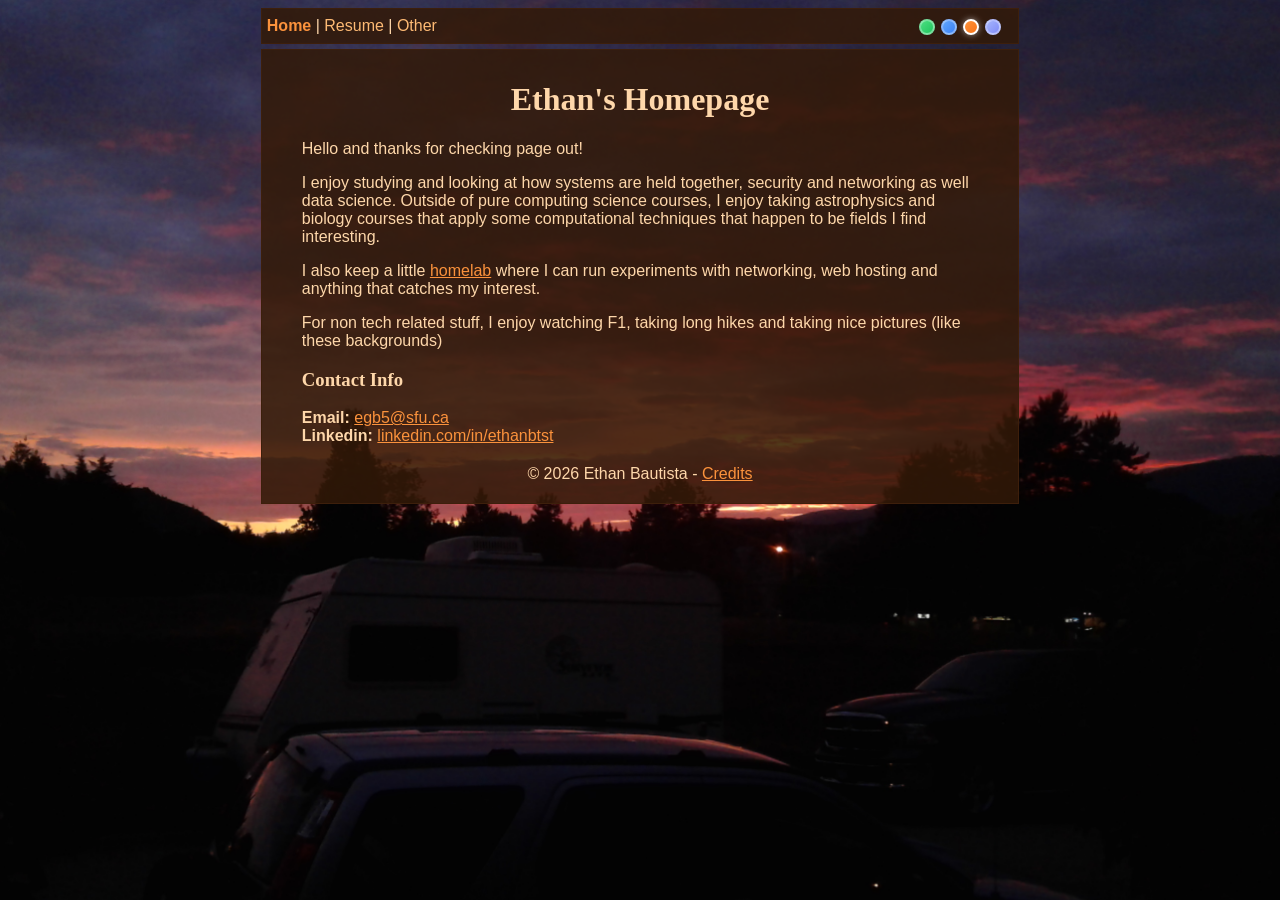
==== index.html @ 1120d5aa "Added credits, fixed title, updated resume" ====
<!DOCTYPE html>
<html lang="en" class="season-fall">

<head>
    <meta charset="UTF-8">
    <meta name="viewport" content="width=device-width, initial-scale=1.0">
    <link href="https://db.onlinewebfonts.com/c/a56f956c8246b0f4dd0c5b24fce859f1?family=DFPPOPCorn-W12"
        rel="stylesheet">
    <link rel="shortcut icon" href="/assets/theme/fall.ico">
    <link rel="stylesheet" href="/assets/css/style.css">
    <link rel="stylesheet" href="/assets/css/theme.css">
    <title>Home</title>
</head>

<body>
    <script>
        (function () {
            var saved = localStorage.getItem('theme-season');
            if (saved) {
                document.documentElement.className = 'season-' + saved;
            }
        })();
    </script>


    <nav>
        <div id="nav" class="layout">
            <div class="nav-left">
                <strong href="/">Home</strong> |
                <a href="/assets/files/resume.pdf">Resume</a> |
                <a href="/other">Other</a>
            </div>
            <div id="theme-switcher" class="nav-right">
                <button class="theme-btn theme-spring" data-label="Spring"></button>
                <button class="theme-btn theme-summer" data-label="Summer"></button>
                <button class="theme-btn theme-fall" data-label="Fall"></button>
                <button class="theme-btn theme-winter" data-label="Winter"></button>
            </div>
        </div>
    </nav>

    <main>
        <div id="layout-content" class="layout">
            <h1>Ethan's Homepage</h1>

            <p>
                Hello and thanks for checking page out!
            </p>
            <p>
                I enjoy studying and looking at how systems are held together, security
                and networking as well data science. Outside of pure computing science
                courses, I enjoy taking astrophysics and biology courses that apply some
                computational techniques that happen to be fields I find interesting.
            </p>
            <p>
                I also keep a little <a href="/homelab">homelab</a> where I can run
                experiments with networking, web hosting and anything that catches my
                interest.
            </p>

            <p>
                For non tech related stuff, I enjoy watching F1, taking long hikes and 
                taking nice pictures (like these backgrounds)
            </p>

            <h3>Contact Info</h3>
            <b>Email: </b><a href="mailto:egb5@sfu.ca">egb5@sfu.ca</a><br>
            <b>Linkedin: </b><a href="https://www.linkedin.com/in/ethanbtst"
                target="_blank">linkedin.com/in/ethanbtst</a>

            <div id="credits">
                <p class="credits">© 2026 Ethan Bautista - <a href="/credits">Credits</a></p>
            </div>
        </div>
    </main>
    <script src="/assets/js/theme-picker.js"></script>
</body>

</html>
---- assets/css/style.css ----
:root {
    /* Default / Winter theme colors */
    --header-color: #0f1a2e;
    --menu-color: #0f1e3ceb;
    --bg-color: rgba(20, 40, 80, 0.75);

    --menu-category-color: #93c5fd;
    --menu-current-color: #60a5fa;
    --menu-item-color: #cbd5e1;
    --menu-link-hover: #f472b6;

    --content-bg: rgba(15, 20, 40, 0.85);
    --content-text: #e2e8f0;
    --content-link: #60a5fa;
    --border-color: rgba(148, 163, 184, 0.2);

}



/* General stuff */

body {
    font-family: -apple-system, BlinkMacSystemFont, Roboto, Helvetica, Arial, sans-serif;
    background-attachment: fixed;
    background-repeat: no-repeat;
    background-size: cover;
}

.layout {
    font-size: 16px;

    margin-left: 20%;
    margin-right: 20%;
    margin-top: 5px;
    margin-bottom: 5px;

    padding-left: 5px;
    padding-right: 5px;

    border: 1px solid var(--header-color);
    background-color: var(--content-bg);
    color: var(--content-text);
}

@media screen and (max-width: 1200px) {
    .layout {
        margin-left: 5%;
        margin-right: 5%;
    }
}

a { color: var(--content-link) }
a:hover,
a:hover > tt {
    color: var(--menu-link-hover);
}


/* Nav */

div#nav{
    display: flex;
    align-items: center;
    justify-content: space-between;
}

div .nav-left {
    text-align: left;
}

nav div a {
    text-decoration: none;
    color: var(--menu-category-color);
}

nav div strong {
    color: var(--menu-current-color);
    font-weight: 600;
}

div .nav-right {
    text-align: right;
}


/* Main content */

div#layout {
    padding-bottom: 0;
    display: inline-block;
}

#layout-content {
    padding-left: 40px;
    padding-right: 40px;
    padding-top: 10px;
    padding-bottom: 20px;
}

h1, h2, h3, h4{
    font-family: DFPPOPCorn-W12;
}

h1 {
    text-align: center;
}

div#credits {
    text-align: center;
    padding-top: 20px;
    position: relative;
}

.credits {
    margin: 0;
    text-decoration: none;
}
---- assets/css/theme.css ----
/* Spring theme */
html.season-spring {
    --header-color: #0b3d1a;
    --menu-color: #0a4623eb;
    --bg-color: #145a2da6;

    --menu-category-color: #86efac;
    --menu-current-color: #4ade80;
    --menu-item-color: #bbf7d0;
    --menu-link-hover: #fb7185;

    --content-bg: #0a3214d9;
    --content-text: #dcfce7;
    --content-link: #4ade80;
    --border-color: rgba(134, 239, 172, 0.15);
}

/* Summer theme */
html.season-summer {
    --header-color: #0c2d5e;
    --menu-color: #0a2d5aeb;
    --bg-color: #0f3c78b3;

    --menu-category-color: #fde68a;
    --menu-current-color: #fbbf24;
    --menu-item-color: #fef3c7;
    --menu-link-hover: #fb923c;

    --content-bg: #0a234bd9;
    --content-text: #fef3c7;
    --content-link: #fbbf24;
    --border-color: #fde68a26;
}

/* Fall theme */
html.season-fall {
    --header-color: #3d1f0b;
    --menu-color: #3c1e0aeb;
    --bg-color: #50280fb3;

    --menu-category-color: #fdba74;
    --menu-current-color: #fb923c;
    --menu-item-color: #fed7aa;
    --menu-link-hover: #ef4444;

    --content-bg: #321908d9;
    --content-text: #fed7aa;
    --content-link: #fb923c;
    --border-color: #fdba7426;
}

/* Winter theme */
html.season-winter {
    --header-color: #0f1a2e;
    --menu-color: #0f1e3ceb;
    --bg-color: #142850bf;

    --menu-category-color: #93c5fd;
    --menu-current-color: #60a5fa;
    --menu-item-color: #cbd5e1;
    --menu-link-hover: #f472b6;

    --content-bg: #0f1428d9;
    --content-text: #e2e8f0;
    --content-link: #60a5fa;
    --border-color: #94a3b833;
}

/* Season-specific backgrounds */
html.season-spring body {
    background-image: url("../theme/spring-bg.jpg");
}

html.season-summer body {
    background-image: url("../theme/summer-bg.jpg");
}

html.season-fall body {
    background-image: url("../theme/fall-bg.jpg");
}

html.season-winter body {
    background-image: url("../theme/winter-bg.jpg");
}


#theme-switcher {
    display: flex;
    gap: 6px;
    justify-content: center;
    padding: 10px 12px 8px 12px;
    align-items: center;
}

.theme-btn {
    width: 16px;
    height: 16px;
    border-radius: 50%;
    border: 2px solid rgba(255, 255, 255, 0.35);
    cursor: pointer;
    transition: all 0.2s ease;
}

.theme-btn:hover {
    transform: scale(1.25);
    border-color: rgba(255, 255, 255, 0.85);
}

.theme-btn.active {
    border-color: #fff;
    box-shadow: 0 0 6px rgba(255, 255, 255, 0.5);
}

.theme-spring { background: linear-gradient(135deg, #4ade80, #22c55e); }
.theme-summer { background: linear-gradient(135deg, #60a5fa, #3b82f6); }
.theme-fall    { background: linear-gradient(135deg, #fb923c, #f97316); }
.theme-winter  { background: linear-gradient(135deg, #a5b4fc, #818cf8); }
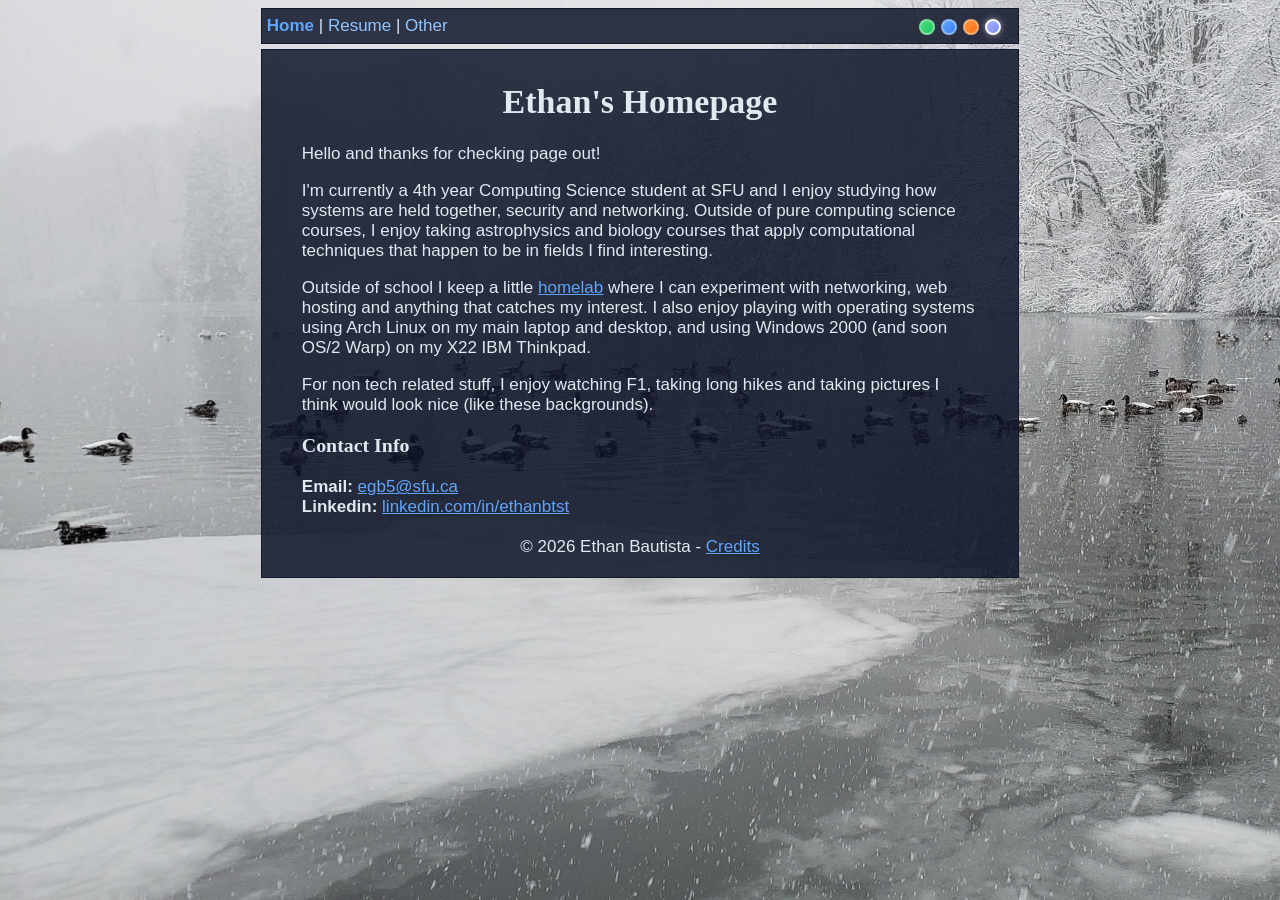
==== commit b93af67d: "Agent host session 7ed91071-4ba3-4cce-98f6-a604d2a6c4ba - baseline checkpoint" ====
--- a/index.html
+++ b/index.html
@@ -1,12 +1,12 @@
 <!DOCTYPE html>
-<html lang="en" class="season-fall">
+<html lang="en" class="season-winter">
 
 <head>
     <meta charset="UTF-8">
     <meta name="viewport" content="width=device-width, initial-scale=1.0">
     <link href="https://db.onlinewebfonts.com/c/a56f956c8246b0f4dd0c5b24fce859f1?family=DFPPOPCorn-W12"
         rel="stylesheet">
-    <link rel="shortcut icon" href="/assets/theme/fall.ico">
+    <link rel="shortcut icon" href="/assets/theme/winter.ico">
     <link rel="stylesheet" href="/assets/css/style.css">
     <link rel="stylesheet" href="/assets/css/theme.css">
     <title>Home</title>
@@ -47,20 +47,22 @@
                 Hello and thanks for checking page out!
             </p>
             <p>
-                I enjoy studying and looking at how systems are held together, security
-                and networking as well data science. Outside of pure computing science
-                courses, I enjoy taking astrophysics and biology courses that apply some
-                computational techniques that happen to be fields I find interesting.
+                I'm currently a 4th year Computing Science student at SFU and I enjoy 
+                studying how systems are held together, security and networking.
+                Outside of pure computing science courses, I enjoy taking astrophysics 
+                and biology courses that apply computational techniques that 
+                happen to be in fields I find interesting.
             </p>
             <p>
-                I also keep a little <a href="/homelab">homelab</a> where I can run
-                experiments with networking, web hosting and anything that catches my
-                interest.
+                Outside of school I keep a little <a href="/homelab">homelab</a> where I can 
+                experiment with networking, web hosting and anything that catches my
+                interest. I also enjoy playing with operating systems using Arch Linux
+                on my main laptop and desktop, and using Windows 2000 (and soon OS/2 Warp) on
+                my X22 IBM Thinkpad.
             </p>
-
             <p>
                 For non tech related stuff, I enjoy watching F1, taking long hikes and 
-                taking nice pictures (like these backgrounds)
+                taking pictures I think would look nice (like these backgrounds).
             </p>
 
             <h3>Contact Info</h3>
--- a/assets/css/style.css
+++ b/assets/css/style.css
@@ -2,24 +2,21 @@
     /* Default / Winter theme colors */
     --header-color: #0f1a2e;
     --menu-color: #0f1e3ceb;
-    --bg-color: rgba(20, 40, 80, 0.75);
+    --bg-color: #142850bf;
 
     --menu-category-color: #93c5fd;
     --menu-current-color: #60a5fa;
     --menu-item-color: #cbd5e1;
     --menu-link-hover: #f472b6;
 
-    --content-bg: rgba(15, 20, 40, 0.85);
+    --content-bg: #0f1428d9;
     --content-text: #e2e8f0;
     --content-link: #60a5fa;
-    --border-color: rgba(148, 163, 184, 0.2);
+    --border-color: #94a3b833;
 
 }
 
-
-
 /* General stuff */
-
 body {
     font-family: -apple-system, BlinkMacSystemFont, Roboto, Helvetica, Arial, sans-serif;
     background-attachment: fixed;
@@ -28,7 +25,7 @@
 }
 
 .layout {
-    font-size: 16px;
+    font-size: 17px;
 
     margin-left: 20%;
     margin-right: 20%;
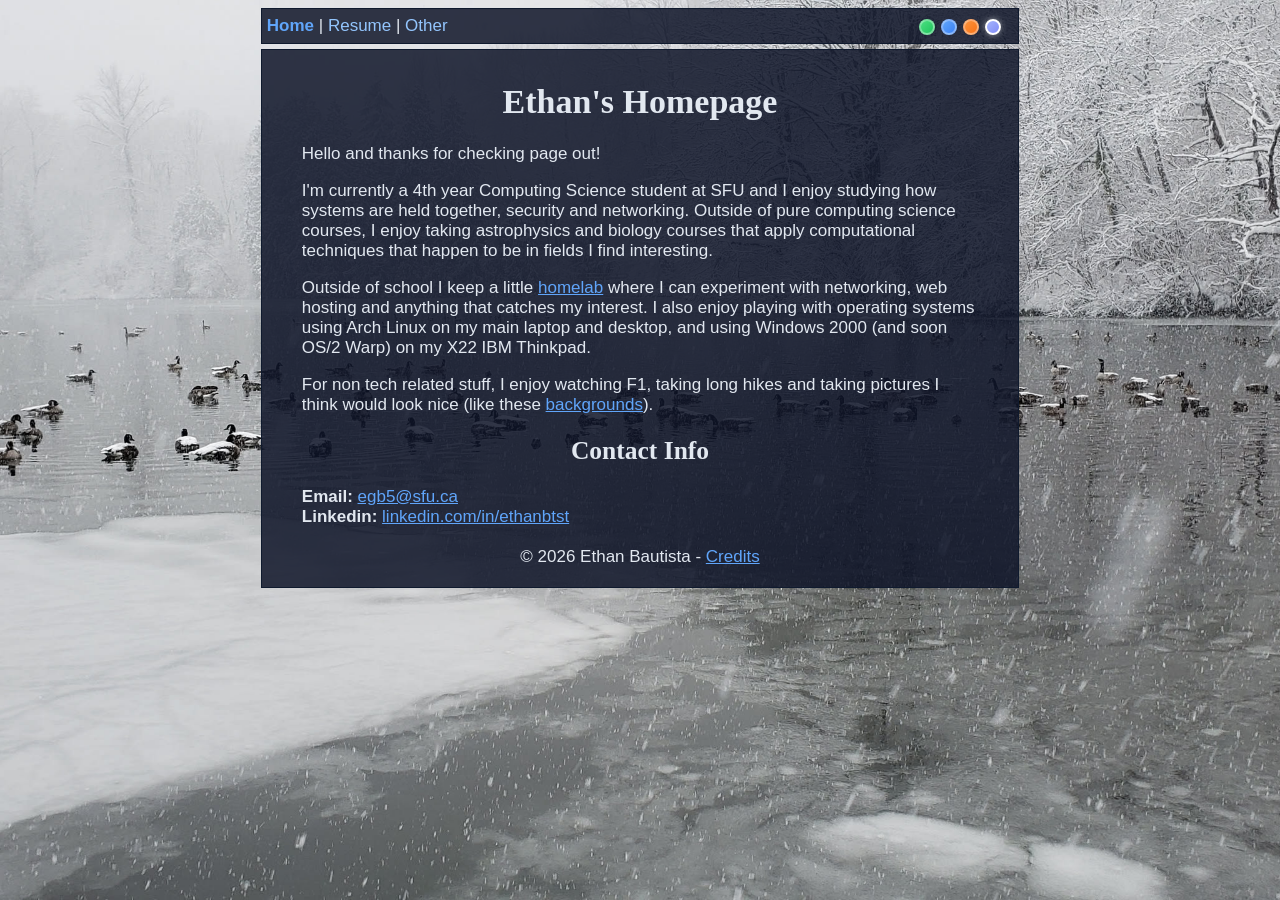
==== commit d6f2e366: "Added photos page and changed a few other things" ====
--- a/index.html
+++ b/index.html
@@ -62,10 +62,10 @@
             </p>
             <p>
                 For non tech related stuff, I enjoy watching F1, taking long hikes and 
-                taking pictures I think would look nice (like these backgrounds).
+                taking pictures I think would look nice (like these <a href="/photos">backgrounds</a>).
             </p>
 
-            <h3>Contact Info</h3>
+            <h2>Contact Info</h2>
             <b>Email: </b><a href="mailto:egb5@sfu.ca">egb5@sfu.ca</a><br>
             <b>Linkedin: </b><a href="https://www.linkedin.com/in/ethanbtst"
                 target="_blank">linkedin.com/in/ethanbtst</a>
--- a/assets/css/style.css
+++ b/assets/css/style.css
@@ -22,6 +22,7 @@
     background-attachment: fixed;
     background-repeat: no-repeat;
     background-size: cover;
+    background-position: center;
 }
 
 .layout {
@@ -40,6 +41,7 @@
     color: var(--content-text);
 }
 
+/* Small screen stuff */
 @media screen and (max-width: 1200px) {
     .layout {
         margin-left: 5%;
@@ -97,9 +99,6 @@
 
 h1, h2, h3, h4{
     font-family: DFPPOPCorn-W12;
-}
-
-h1 {
     text-align: center;
 }
 
--- a/assets/css/theme.css
+++ b/assets/css/theme.css
@@ -12,7 +12,7 @@
     --content-bg: #0a3214d9;
     --content-text: #dcfce7;
     --content-link: #4ade80;
-    --border-color: rgba(134, 239, 172, 0.15);
+    --border-color: #86efac26;
 }
 
 /* Summer theme */
@@ -67,21 +67,10 @@
 }
 
 /* Season-specific backgrounds */
-html.season-spring body {
-    background-image: url("../theme/spring-bg.jpg");
-}
-
-html.season-summer body {
-    background-image: url("../theme/summer-bg.jpg");
-}
-
-html.season-fall body {
-    background-image: url("../theme/fall-bg.jpg");
-}
-
-html.season-winter body {
-    background-image: url("../theme/winter-bg.jpg");
-}
+html.season-spring body { background-image: url("/assets/theme/spring-bg.jpg"); }
+html.season-summer body { background-image: url("/assets/theme/summer-bg.jpg"); }
+html.season-fall   body { background-image: url("/assets/theme/fall-bg.jpg"); }
+html.season-winter body { background-image: url("/assets/theme/winter-bg.jpg"); }
 
 
 #theme-switcher {
@@ -96,22 +85,22 @@
     width: 16px;
     height: 16px;
     border-radius: 50%;
-    border: 2px solid rgba(255, 255, 255, 0.35);
+    border: 2px solid #ffffff59;
     cursor: pointer;
     transition: all 0.2s ease;
 }
 
 .theme-btn:hover {
     transform: scale(1.25);
-    border-color: rgba(255, 255, 255, 0.85);
+    border-color: #ffffffd9;
 }
 
 .theme-btn.active {
     border-color: #fff;
-    box-shadow: 0 0 6px rgba(255, 255, 255, 0.5);
+    box-shadow: 0 0 6px #ffffff80;
 }
 
 .theme-spring { background: linear-gradient(135deg, #4ade80, #22c55e); }
 .theme-summer { background: linear-gradient(135deg, #60a5fa, #3b82f6); }
-.theme-fall    { background: linear-gradient(135deg, #fb923c, #f97316); }
-.theme-winter  { background: linear-gradient(135deg, #a5b4fc, #818cf8); }+.theme-fall   { background: linear-gradient(135deg, #fb923c, #f97316); }
+.theme-winter { background: linear-gradient(135deg, #a5b4fc, #818cf8); }
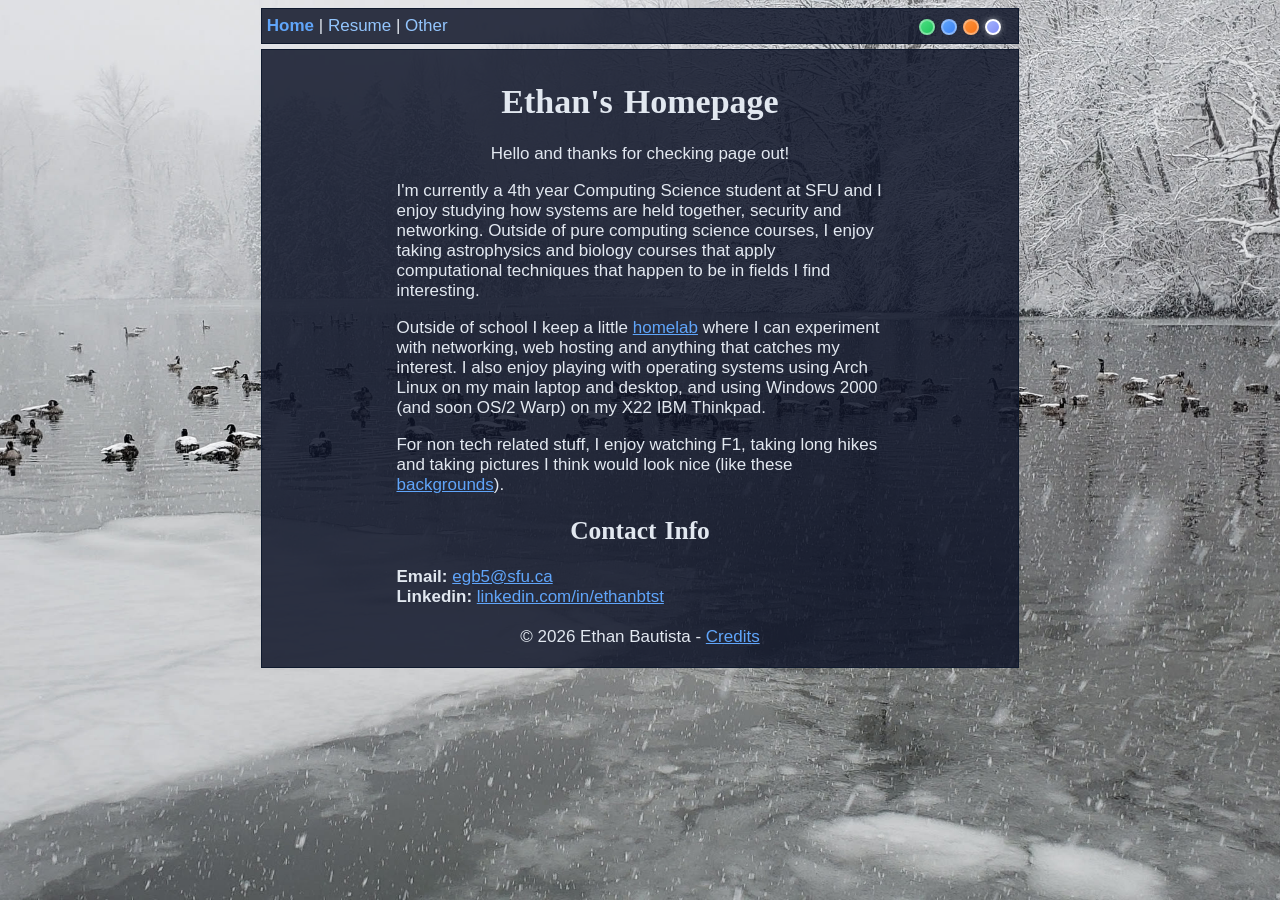
==== commit e3809395: "Agent host session 237caa4f-64f7-47c2-b909-401957c9a300 - baseline checkpoint" ====
--- a/index.html
+++ b/index.html
@@ -43,33 +43,34 @@
         <div id="layout-content" class="layout">
             <h1>Ethan's Homepage</h1>
 
-            <p>
-                Hello and thanks for checking page out!
-            </p>
-            <p>
-                I'm currently a 4th year Computing Science student at SFU and I enjoy 
-                studying how systems are held together, security and networking.
-                Outside of pure computing science courses, I enjoy taking astrophysics 
-                and biology courses that apply computational techniques that 
-                happen to be in fields I find interesting.
-            </p>
-            <p>
-                Outside of school I keep a little <a href="/homelab">homelab</a> where I can 
-                experiment with networking, web hosting and anything that catches my
-                interest. I also enjoy playing with operating systems using Arch Linux
-                on my main laptop and desktop, and using Windows 2000 (and soon OS/2 Warp) on
-                my X22 IBM Thinkpad.
-            </p>
-            <p>
-                For non tech related stuff, I enjoy watching F1, taking long hikes and 
-                taking pictures I think would look nice (like these <a href="/photos">backgrounds</a>).
-            </p>
+            <div class="content">
+                <p class="centre">
+                    Hello and thanks for checking page out!
+                </p>
+                <p>
+                    I'm currently a 4th year Computing Science student at SFU and I enjoy
+                    studying how systems are held together, security and networking.
+                    Outside of pure computing science courses, I enjoy taking astrophysics
+                    and biology courses that apply computational techniques that
+                    happen to be in fields I find interesting.
+                </p>
+                <p>
+                    Outside of school I keep a little <a href="/homelab">homelab</a> where I can
+                    experiment with networking, web hosting and anything that catches my
+                    interest. I also enjoy playing with operating systems using Arch Linux
+                    on my main laptop and desktop, and using Windows 2000 (and soon OS/2 Warp) on
+                    my X22 IBM Thinkpad.
+                </p>
+                <p>
+                    For non tech related stuff, I enjoy watching F1, taking long hikes and
+                    taking pictures I think would look nice (like these <a href="/photos">backgrounds</a>).
+                </p>
+            <h2>Contact Info</h2>
 
-            <h2>Contact Info</h2>
-            <b>Email: </b><a href="mailto:egb5@sfu.ca">egb5@sfu.ca</a><br>
-            <b>Linkedin: </b><a href="https://www.linkedin.com/in/ethanbtst"
-                target="_blank">linkedin.com/in/ethanbtst</a>
-
+                <b>Email: </b><a href="mailto:egb5@sfu.ca">egb5@sfu.ca</a><br>
+                <b>Linkedin: </b><a href="https://www.linkedin.com/in/ethanbtst"
+                    target="_blank">linkedin.com/in/ethanbtst</a>
+            </div>
             <div id="credits">
                 <p class="credits">© 2026 Ethan Bautista - <a href="/credits">Credits</a></p>
             </div>
--- a/assets/css/style.css
+++ b/assets/css/style.css
@@ -1,3 +1,13 @@
+@font-face {
+  font-family:DFPPOPCorn-W12;
+  font-style:normal;
+  font-display:swap;
+  src:local("Open Sans Light "),
+  local("Open Sans-Light"),
+  url(/assets/css/DFP-PopCorn-W12-DKEJT.woff) format("woff2"),
+  url(/assets/css/DFP-PopCorn-W12-DKEJT.woff) format("woff")
+}
+
 :root {
     /* Default / Winter theme colors */
     --header-color: #0f1a2e;
@@ -42,11 +52,17 @@
 }
 
 /* Small screen stuff */
-@media screen and (max-width: 1200px) {
+@media screen and (max-width: 1000px) {
     .layout {
-        margin-left: 5%;
-        margin-right: 5%;
+        margin-left: 5% !important;
+        margin-right: 5% !important;
     }
+
+    .content {
+        padding-left: 0% !important;
+        padding-right: 0% !important;    
+    }
+
 }
 
 a { color: var(--content-link) }
@@ -97,6 +113,15 @@
     padding-bottom: 20px;
 }
 
+.centre {
+    text-align: center;
+}
+
+.content {
+    padding-left: 14%;
+    padding-right: 14%;
+}
+
 h1, h2, h3, h4{
     font-family: DFPPOPCorn-W12;
     text-align: center;
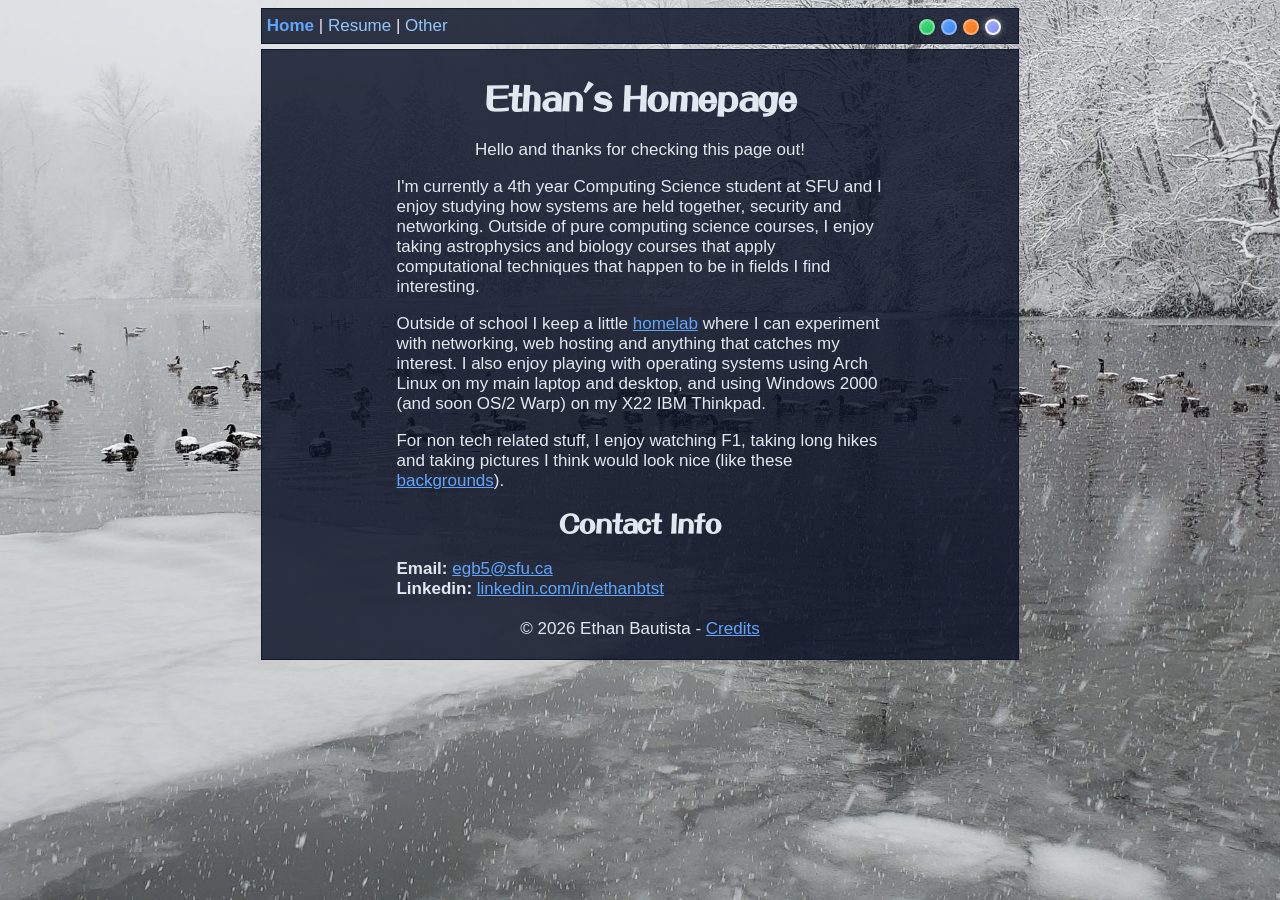
==== commit fa4385a0: "Changed formatting of pages and downloaded font" ====
--- a/index.html
+++ b/index.html
@@ -4,8 +4,6 @@
 <head>
     <meta charset="UTF-8">
     <meta name="viewport" content="width=device-width, initial-scale=1.0">
-    <link href="https://db.onlinewebfonts.com/c/a56f956c8246b0f4dd0c5b24fce859f1?family=DFPPOPCorn-W12"
-        rel="stylesheet">
     <link rel="shortcut icon" href="/assets/theme/winter.ico">
     <link rel="stylesheet" href="/assets/css/style.css">
     <link rel="stylesheet" href="/assets/css/theme.css">
@@ -45,7 +43,7 @@
 
             <div class="content">
                 <p class="centre">
-                    Hello and thanks for checking page out!
+                    Hello and thanks for checking this page out!
                 </p>
                 <p>
                     I'm currently a 4th year Computing Science student at SFU and I enjoy
--- a/assets/css/style.css
+++ b/assets/css/style.css
@@ -2,10 +2,7 @@
   font-family:DFPPOPCorn-W12;
   font-style:normal;
   font-display:swap;
-  src:local("Open Sans Light "),
-  local("Open Sans-Light"),
-  url(/assets/css/DFP-PopCorn-W12-DKEJT.woff) format("woff2"),
-  url(/assets/css/DFP-PopCorn-W12-DKEJT.woff) format("woff")
+  src:url(/assets/css/DFPPOPCorn-W12.woff) format("woff")
 }
 
 :root {
@@ -51,19 +48,7 @@
     color: var(--content-text);
 }
 
-/* Small screen stuff */
-@media screen and (max-width: 1000px) {
-    .layout {
-        margin-left: 5% !important;
-        margin-right: 5% !important;
-    }
 
-    .content {
-        padding-left: 0% !important;
-        padding-right: 0% !important;    
-    }
-
-}
 
 a { color: var(--content-link) }
 a:hover,
@@ -115,6 +100,7 @@
 
 .centre {
     text-align: center;
+    padding: 0;
 }
 
 .content {
@@ -136,4 +122,18 @@
 .credits {
     margin: 0;
     text-decoration: none;
+}
+
+/* Small screen stuff */
+@media screen and (max-width: 1000px) {
+    .layout {
+        margin-left: 5%;
+        margin-right: 5%;
+        font-size: 14px;
+    }
+
+    .content {
+        padding-left: 0%;
+        padding-right: 0%;    
+    }
 }
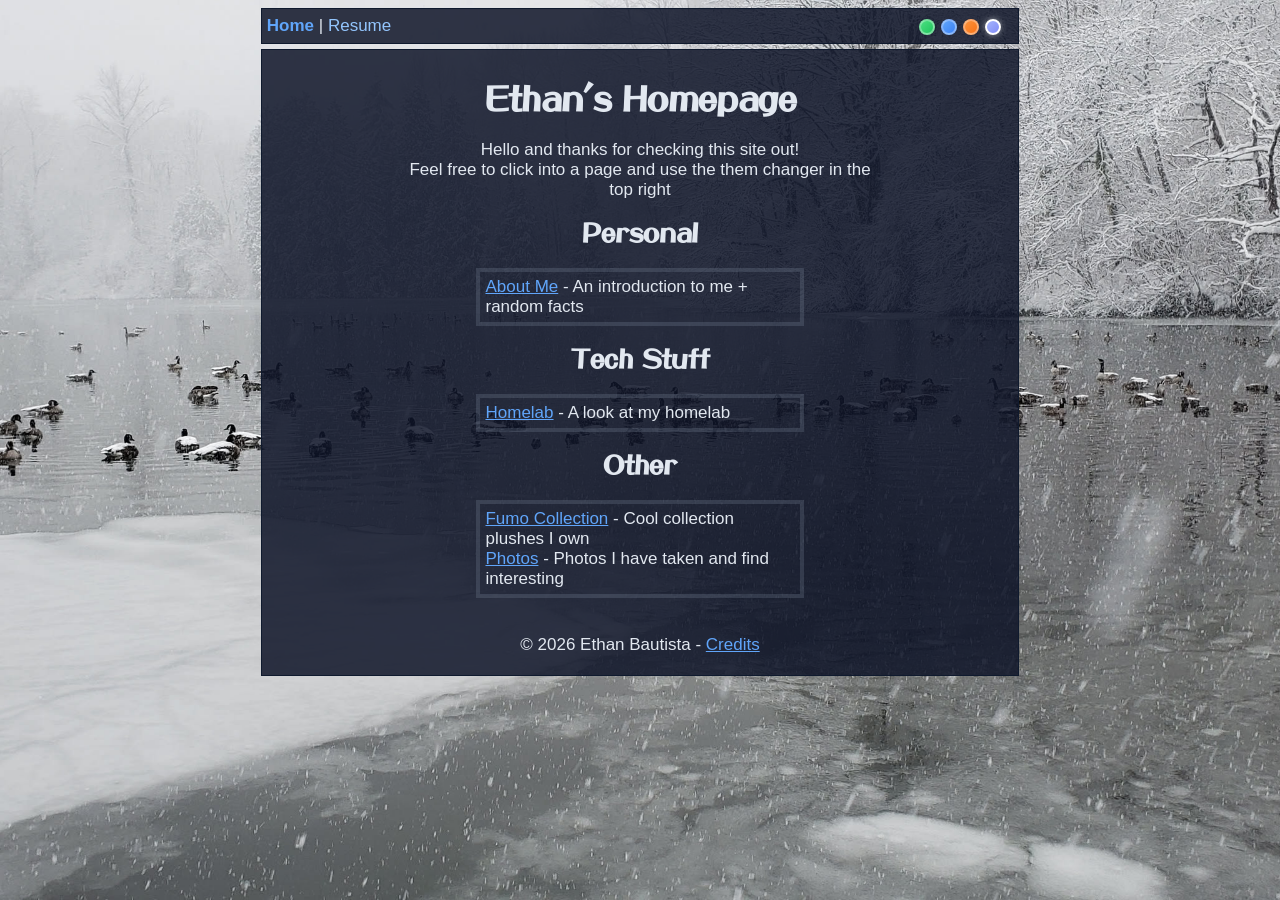
==== commit 8d54438f: "Rearranged the whole site. Seperate home with links and about pages" ====
--- a/index.html
+++ b/index.html
@@ -25,8 +25,7 @@
         <div id="nav" class="layout">
             <div class="nav-left">
                 <strong href="/">Home</strong> |
-                <a href="/assets/files/resume.pdf">Resume</a> |
-                <a href="/other">Other</a>
+                <a href="/assets/files/resume.pdf">Resume</a>
             </div>
             <div id="theme-switcher" class="nav-right">
                 <button class="theme-btn theme-spring" data-label="Spring"></button>
@@ -43,36 +42,30 @@
 
             <div class="content">
                 <p class="centre">
-                    Hello and thanks for checking this page out!
+                    Hello and thanks for checking this site out!<br>
+                    Feel free to click into a page and use the them changer in the top right
                 </p>
-                <p>
-                    I'm currently a 4th year Computing Science student at SFU and I enjoy
-                    studying how systems are held together, security and networking.
-                    Outside of pure computing science courses, I enjoy taking astrophysics
-                    and biology courses that apply computational techniques that
-                    happen to be in fields I find interesting.
-                </p>
-                <p>
-                    Outside of school I keep a little <a href="/homelab">homelab</a> where I can
-                    experiment with networking, web hosting and anything that catches my
-                    interest. I also enjoy playing with operating systems using Arch Linux
-                    on my main laptop and desktop, and using Windows 2000 (and soon OS/2 Warp) on
-                    my X22 IBM Thinkpad.
-                </p>
-                <p>
-                    For non tech related stuff, I enjoy watching F1, taking long hikes and
-                    taking pictures I think would look nice (like these <a href="/photos">backgrounds</a>).
-                </p>
-            <h2>Contact Info</h2>
 
-                <b>Email: </b><a href="mailto:egb5@sfu.ca">egb5@sfu.ca</a><br>
-                <b>Linkedin: </b><a href="https://www.linkedin.com/in/ethanbtst"
-                    target="_blank">linkedin.com/in/ethanbtst</a>
+                <h2>Personal</h2>
+                <ul class="homepage-list">
+                    <li><a href="/about">About Me</a> - An introduction to me + random facts</li>
+                </ul>
+
+                <h2>Tech Stuff</h2>
+                <ul class="homepage-list">
+                    <li><a href="/homelab">Homelab</a> - A look at my homelab</li>
+                </ul>
+
+                <h2>Other</h2>
+                <ul class="homepage-list">
+                    <li><a href="/fumo">Fumo Collection</a> - Cool collection plushes I own</li>
+                    <li><a href="/photos">Photos</a> - Photos I have taken and find interesting</li>
+                </ul>
+                <div id="credits">
+                    <p class="credits">© 2026 Ethan Bautista - <a href="/credits">Credits</a></p>
+                    
+                </div>
             </div>
-            <div id="credits">
-                <p class="credits">© 2026 Ethan Bautista - <a href="/credits">Credits</a></p>
-            </div>
-        </div>
     </main>
     <script src="/assets/js/theme-picker.js"></script>
 </body>
--- a/assets/css/style.css
+++ b/assets/css/style.css
@@ -86,6 +86,14 @@
 
 /* Main content */
 
+.homepage-list {
+    list-style: none;
+    border: 4px solid var(--border-color);
+    margin-left: 80px;
+    margin-right: 80px;
+    padding: 5px;
+}
+
 div#layout {
     padding-bottom: 0;
     display: inline-block;
@@ -136,4 +144,9 @@
         padding-left: 0%;
         padding-right: 0%;    
     }
+
+    .homepage-list {
+        margin-left: 0%;
+        margin-right: 0%;
+    }
 }
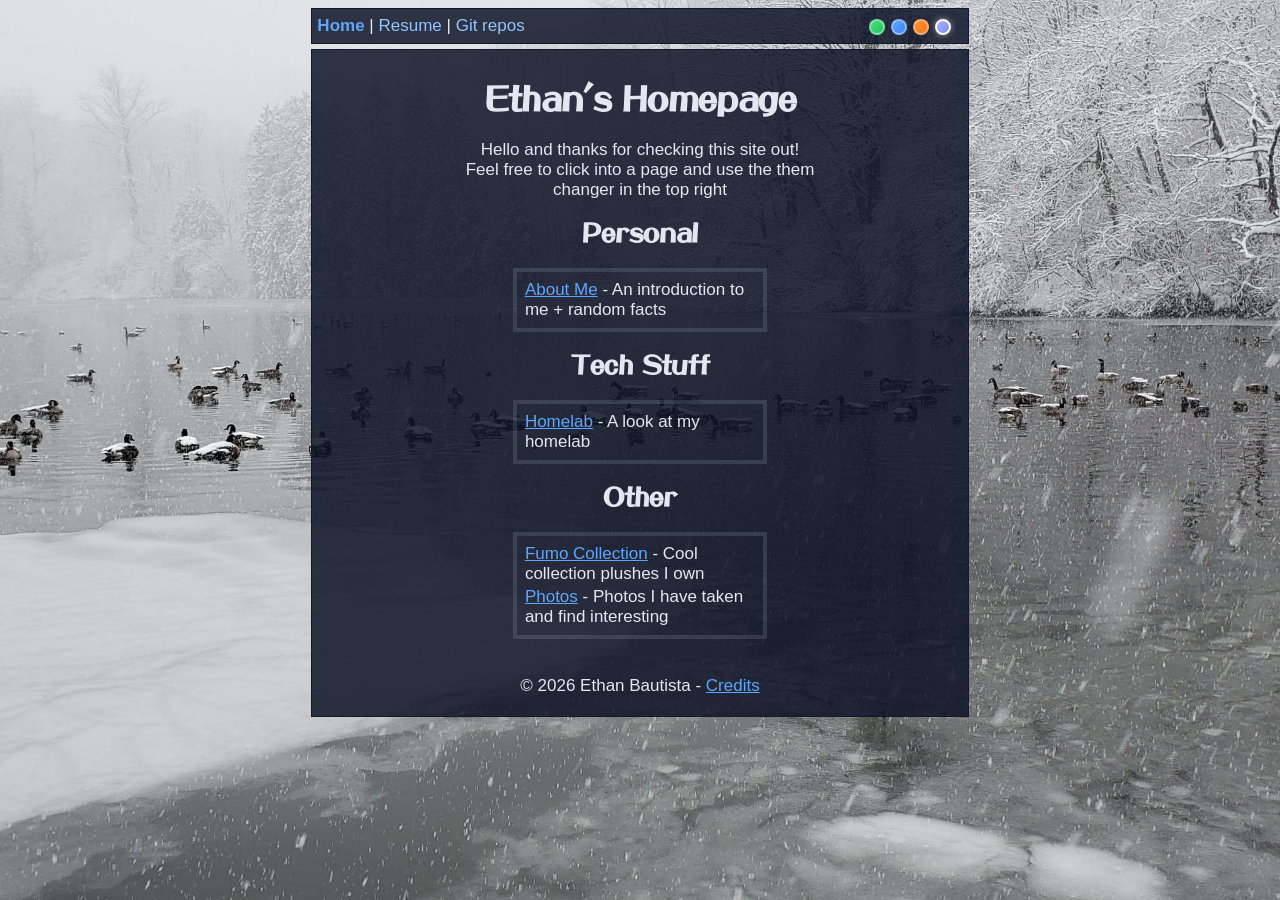
==== commit 7c138029: "Added git page and test mirror hook" ====
--- a/index.html
+++ b/index.html
@@ -25,7 +25,8 @@
         <div id="nav" class="layout">
             <div class="nav-left">
                 <strong href="/">Home</strong> |
-                <a href="/assets/files/resume.pdf">Resume</a>
+                <a href="/assets/files/resume.pdf">Resume</a> |
+                <a href="https://git.ethanbtst.ca">Git repos</a>
             </div>
             <div id="theme-switcher" class="nav-right">
                 <button class="theme-btn theme-spring" data-label="Spring"></button>
--- a/assets/css/style.css
+++ b/assets/css/style.css
@@ -35,8 +35,8 @@
 .layout {
     font-size: 17px;
 
-    margin-left: 20%;
-    margin-right: 20%;
+    margin-left: 24%;
+    margin-right: 24%;
     margin-top: 5px;
     margin-bottom: 5px;
 
@@ -132,6 +132,18 @@
     text-decoration: none;
 }
 
+ul {
+    padding-left: 0px;
+}
+
+ul.inner {
+    padding-left: 5%;
+}
+
+li {
+    margin: 3px;
+}
+
 /* Small screen stuff */
 @media screen and (max-width: 1000px) {
     .layout {
